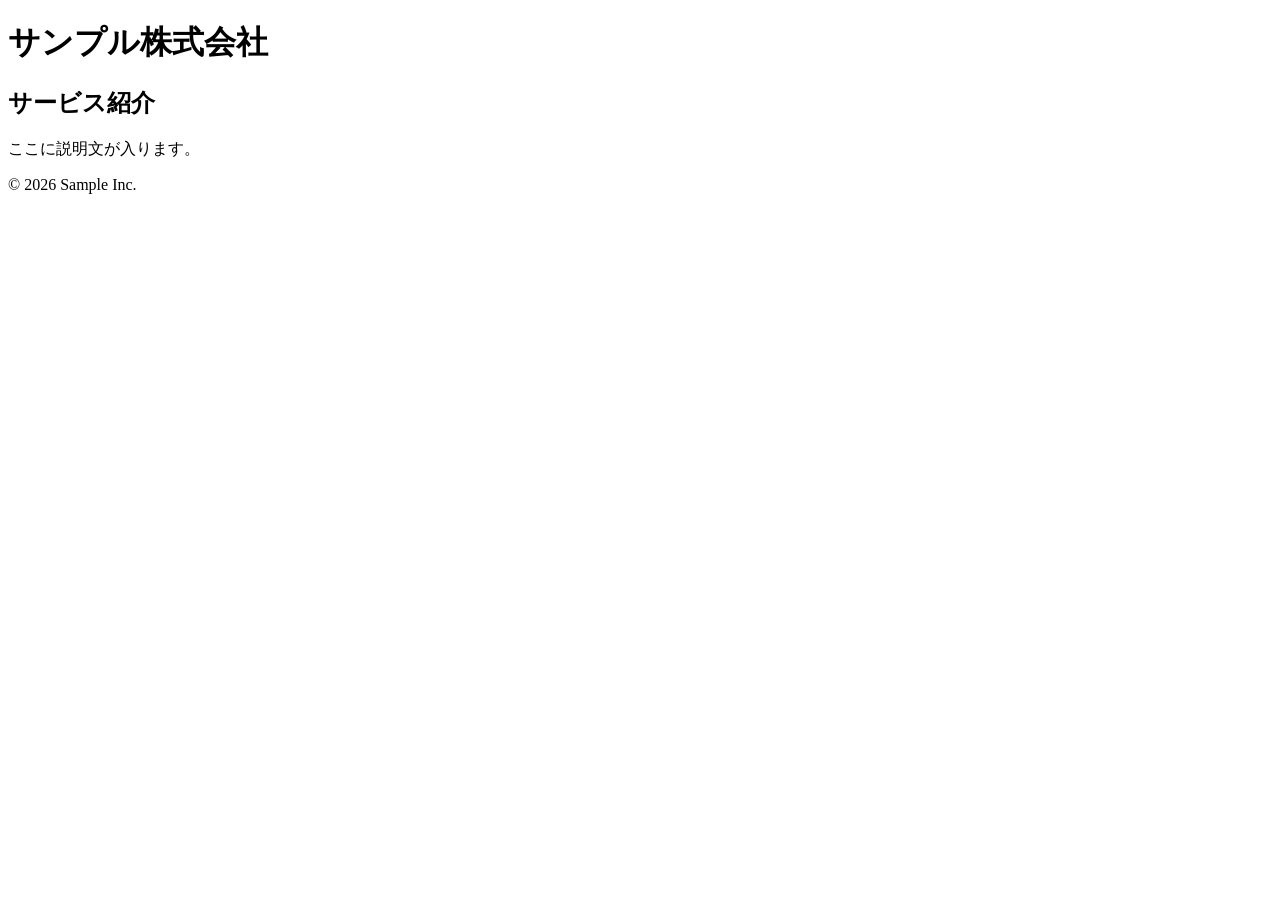
==== index.html @ b6345f2d "Create index.html" ====
<!DOCTYPE html>
<html lang="ja">
<head>
  <meta charset="UTF-8">
  <meta name="viewport" content="width=device-width, initial-scale=1.0">
  <title>サンプルサイト</title>
  <link rel="stylesheet" href="style.css">
</head>
<body>
  <header><h1>サンプル株式会社</h1></header>
  <main>
    <section>
      <h2>サービス紹介</h2>
      <p>ここに説明文が入ります。</p>
    </section>
  </main>
  <footer>&copy; 2026 Sample Inc.</footer>
</body>
</html>
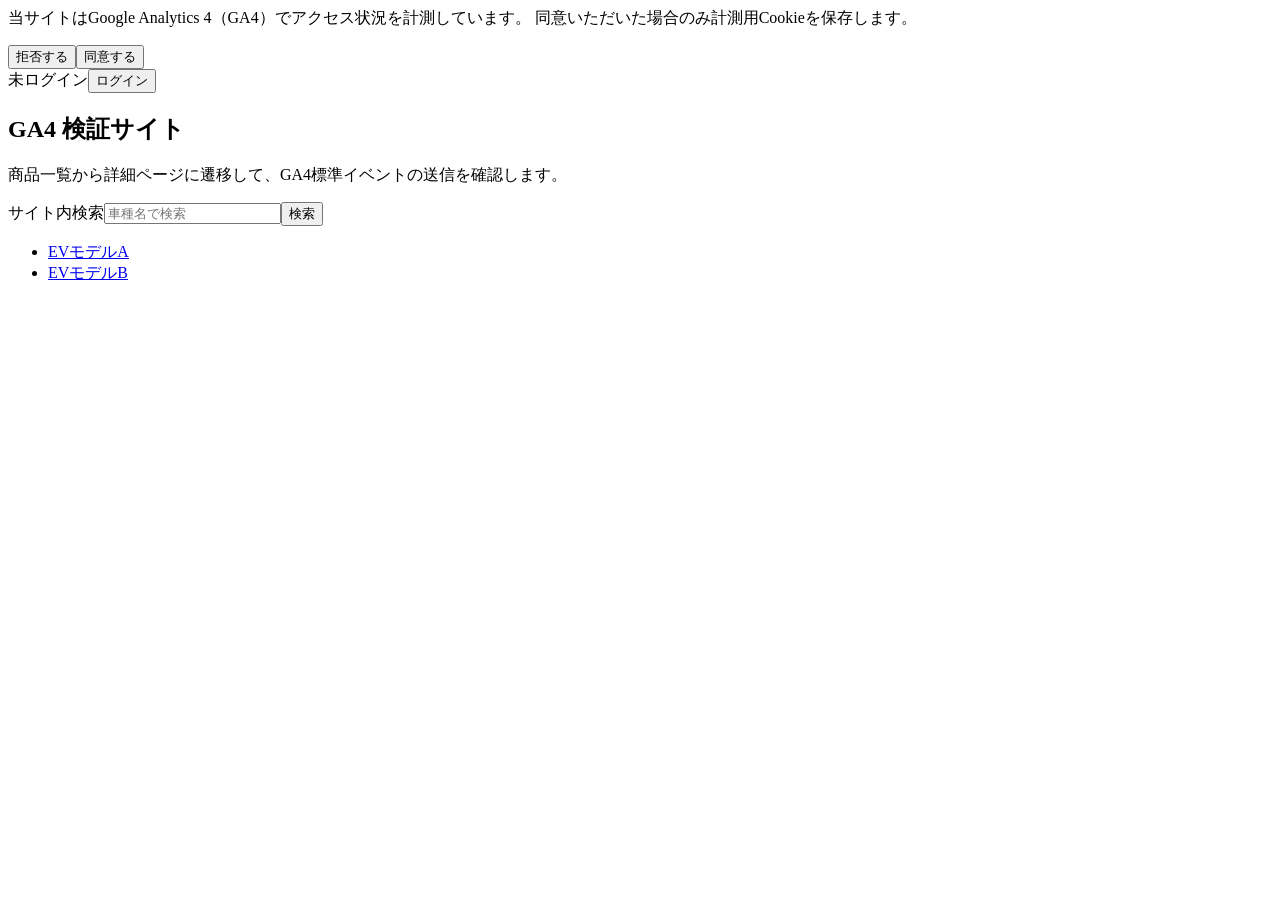
==== commit 145326e7: "Update index.html" ====
--- a/index.html
+++ b/index.html
@@ -1,19 +1,79 @@
-<!DOCTYPE html>
-<html lang="ja">
-<head>
-  <meta charset="UTF-8">
-  <meta name="viewport" content="width=device-width, initial-scale=1.0">
-  <title>サンプルサイト</title>
-  <link rel="stylesheet" href="style.css">
-</head>
-<body>
-  <header><h1>サンプル株式会社</h1></header>
-  <main>
-    <section>
-      <h2>サービス紹介</h2>
-      <p>ここに説明文が入ります。</p>
-    </section>
-  </main>
-  <footer>&copy; 2026 Sample Inc.</footer>
-</body>
-</html>
+<html lang="en"><head>
+    <meta charset="UTF-8">
+    <link rel="icon" type="image/svg+xml" href="/favicon.svg">
+    <meta name="viewport" content="width=device-width, initial-scale=1.0">
+    <title>ga4_web_demo</title>
+
+    <!--
+      GitHub Pages は静的ホスティングのためサーバー側でのパス書き換えができない。
+      404.html からのリダイレクトで一時的にクエリ文字列化されたパスを、
+      React Router がマウントされる前に本来のパスへ復元する（spa-github-pages方式）。
+    -->
+    <script type="text/javascript" async="" src="https://www.googletagmanager.com/gtag/js?id=G-20GS8Z38KY&amp;cx=c&amp;gtm=4e6bh1"></script><script async="" src="https://www.googletagmanager.com/gtm.js?id=GTM-MM4MF48T"></script><script type="text/javascript">
+      (function (l) {
+        if (l.search[1] === '/') {
+          var decoded = l.search
+            .slice(1)
+            .split('&')
+            .map(function (s) {
+              return s.replace(/~and~/g, '&')
+            })
+            .join('?')
+          window.history.replaceState(null, null, l.pathname.slice(0, -1) + decoded + l.hash)
+        }
+      })(window.location)
+    </script>
+
+    <!--
+      Google Consent Mode v2 — GTMコンテナより先に読み込み、既定値を「保存拒否」にする。
+      同意バナー（ConsentBanner.jsx）でユーザーが選択するまでCookie/分析ストレージへの
+      書き込みは行われない（gtag('consent', 'update', ...)で選択結果を反映）。
+    -->
+    <script type="text/javascript">
+      window.dataLayer = window.dataLayer || [];
+      function gtag() { dataLayer.push(arguments); }
+      gtag('consent', 'default', {
+        ad_storage: 'denied',
+        ad_user_data: 'denied',
+        ad_personalization: 'denied',
+        analytics_storage: 'denied',
+      });
+    </script>
+
+    <!--
+      user_idはGTMの構成パラメータ（Fields to Set）で読み込むため、GTMコンテナが
+      発火するより前にdataLayerへ積んでおく必要がある。SPAの疑似遷移中の状態変化は
+      拾えない（Enhanced MeasurementのSPA内自動page_viewはGTMのトリガーを経由せず
+      構成パラメータが反映されないため）ので、ログイン切り替え（LoginToggle.jsx）は
+      localStorageへ保存した上でページを実リロードし、ここで最新状態を読み直す。
+    -->
+    <script type="text/javascript">
+      window.dataLayer.push({
+        user_id: window.localStorage.getItem('ga4_demo_login') === 'true' ? 'usr_8f3a1c20' : null,
+      });
+    </script>
+
+    <!--
+      GA4はgtag.js直書きではなく、Google Tag Manager (GTM-MM4MF48T) 経由で配信する。
+      Googleタグ（測定ID: G-20GS8Z38KY、All Pagesトリガー、構成パラメータ
+      user_id={{uid}}）はGTMコンテナ側で設定する。
+    -->
+    <!-- Google Tag Manager -->
+    <script>(function(w,d,s,l,i){w[l]=w[l]||[];w[l].push({'gtm.start':
+    new Date().getTime(),event:'gtm.js'});var f=d.getElementsByTagName(s)[0],
+    j=d.createElement(s),dl=l!='dataLayer'?'&l='+l:'';j.async=true;j.src=
+    'https://www.googletagmanager.com/gtm.js?id='+i+dl;f.parentNode.insertBefore(j,f);
+    })(window,document,'script','dataLayer','GTM-MM4MF48T');</script>
+    <!-- End Google Tag Manager -->
+    <script type="module" crossorigin="" src="/assets/index-CKlBkVKw.js"></script>
+    <link rel="stylesheet" crossorigin="" href="/assets/index-CGN_rF0o.css">
+  </head>
+  <body>
+    <!-- Google Tag Manager (noscript) -->
+    <noscript><iframe src="https://www.googletagmanager.com/ns.html?id=GTM-MM4MF48T"
+    height="0" width="0" style="display:none;visibility:hidden"></iframe></noscript>
+    <!-- End Google Tag Manager (noscript) -->
+    <div id="root"><main class="app"><div class="consent-banner"><p>当サイトはGoogle Analytics 4（GA4）でアクセス状況を計測しています。 同意いただいた場合のみ計測用Cookieを保存します。</p><div class="consent-banner__actions"><button type="button">拒否する</button><button type="button">同意する</button></div></div><div class="login-toggle"><span>未ログイン</span><button type="button">ログイン</button></div><section><h1>GA4 検証サイト</h1><p>商品一覧から詳細ページに遷移して、GA4標準イベントの送信を確認します。</p><form><label for="keyword">サイト内検索</label><input id="keyword" placeholder="車種名で検索" type="text" name="keyword"><button type="submit">検索</button></form><ul><li><a href="/products/p1" data-discover="true">EVモデルA</a></li><li><a href="/products/p2" data-discover="true">EVモデルB</a></li></ul></section></main></div>
+  
+
+<script id="" text="" charset="" type="text/javascript" src="https://cdn.c360a.salesforce.com/beacon/c360a/adc6357a-aa24-4f6a-9325-a22c13ac6306/scripts/c360a.min.js"></script></body></html>
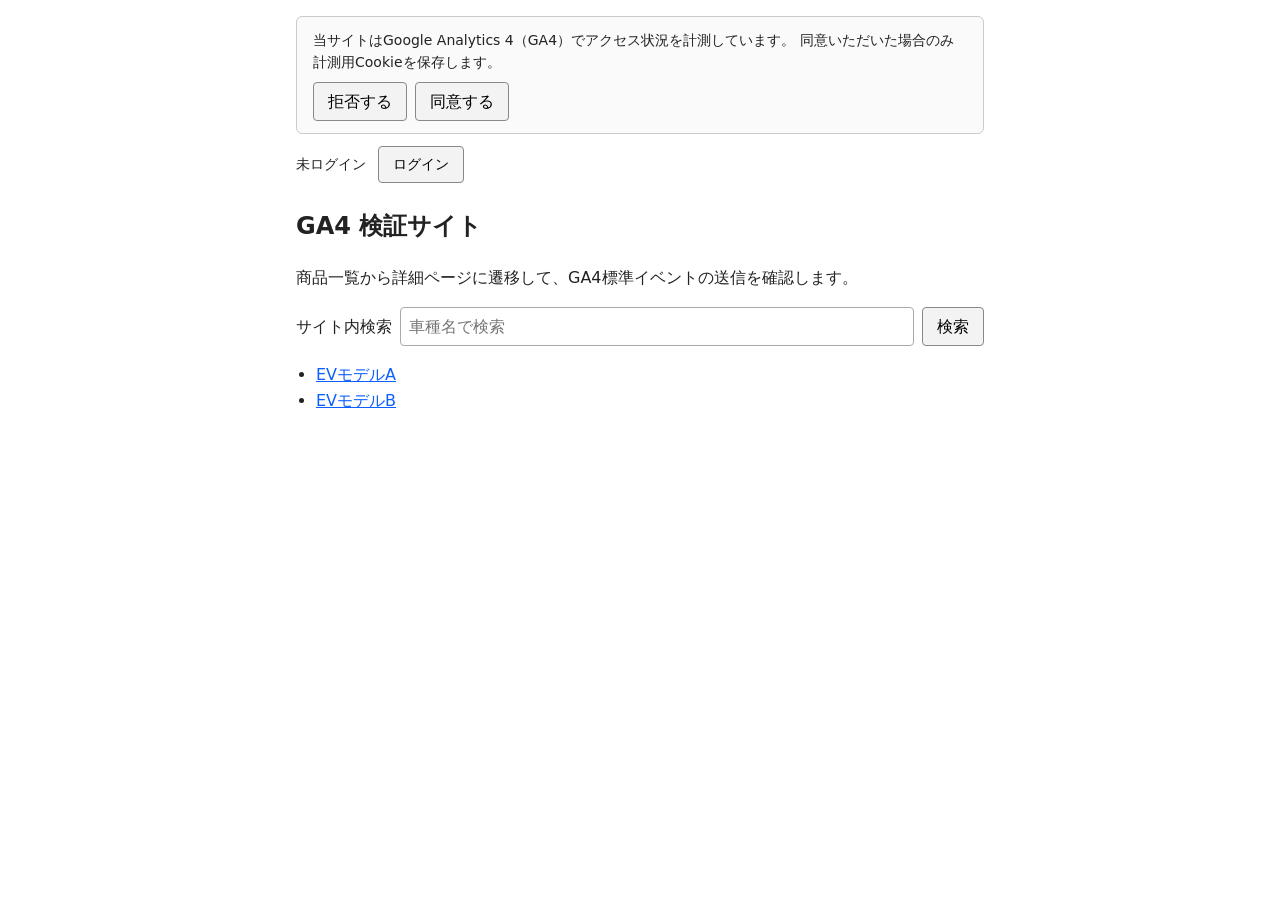
==== commit 9fe3f899: "Add files via upload" ====
--- a/index.html
+++ b/index.html
@@ -1,35 +1,17 @@
-<html lang="en"><head>
-    <meta charset="UTF-8">
-    <link rel="icon" type="image/svg+xml" href="/favicon.svg">
-    <meta name="viewport" content="width=device-width, initial-scale=1.0">
+<!doctype html>
+<html lang="ja">
+  <head>
+    <meta charset="UTF-8" />
+    <meta name="viewport" content="width=device-width, initial-scale=1.0" />
     <title>ga4_web_demo</title>
-
-    <!--
-      GitHub Pages は静的ホスティングのためサーバー側でのパス書き換えができない。
-      404.html からのリダイレクトで一時的にクエリ文字列化されたパスを、
-      React Router がマウントされる前に本来のパスへ復元する（spa-github-pages方式）。
-    -->
-    <script type="text/javascript" async="" src="https://www.googletagmanager.com/gtag/js?id=G-20GS8Z38KY&amp;cx=c&amp;gtm=4e6bh1"></script><script async="" src="https://www.googletagmanager.com/gtm.js?id=GTM-MM4MF48T"></script><script type="text/javascript">
-      (function (l) {
-        if (l.search[1] === '/') {
-          var decoded = l.search
-            .slice(1)
-            .split('&')
-            .map(function (s) {
-              return s.replace(/~and~/g, '&')
-            })
-            .join('?')
-          window.history.replaceState(null, null, l.pathname.slice(0, -1) + decoded + l.hash)
-        }
-      })(window.location)
-    </script>
+    <link rel="stylesheet" href="style.css" />
 
     <!--
       Google Consent Mode v2 — GTMコンテナより先に読み込み、既定値を「保存拒否」にする。
-      同意バナー（ConsentBanner.jsx）でユーザーが選択するまでCookie/分析ストレージへの
+      同意バナー（common.js）でユーザーが選択するまでCookie/分析ストレージへの
       書き込みは行われない（gtag('consent', 'update', ...)で選択結果を反映）。
     -->
-    <script type="text/javascript">
+    <script>
       window.dataLayer = window.dataLayer || [];
       function gtag() { dataLayer.push(arguments); }
       gtag('consent', 'default', {
@@ -41,39 +23,52 @@
     </script>
 
     <!--
-      user_idはGTMの構成パラメータ（Fields to Set）で読み込むため、GTMコンテナが
-      発火するより前にdataLayerへ積んでおく必要がある。SPAの疑似遷移中の状態変化は
-      拾えない（Enhanced MeasurementのSPA内自動page_viewはGTMのトリガーを経由せず
-      構成パラメータが反映されないため）ので、ログイン切り替え（LoginToggle.jsx）は
-      localStorageへ保存した上でページを実リロードし、ここで最新状態を読み直す。
+      user_idはGTMの構成パラメータで読み込むため、GTMコンテナが発火するより前に
+      dataLayerへ積んでおく。ログイン切替（common.js）はlocalStorageへ保存した上で
+      ページを実リロードし、ここで最新状態を読み直す。
     -->
-    <script type="text/javascript">
+    <script>
       window.dataLayer.push({
         user_id: window.localStorage.getItem('ga4_demo_login') === 'true' ? 'usr_8f3a1c20' : null,
       });
     </script>
 
     <!--
-      GA4はgtag.js直書きではなく、Google Tag Manager (GTM-MM4MF48T) 経由で配信する。
-      Googleタグ（測定ID: G-20GS8Z38KY、All Pagesトリガー、構成パラメータ
-      user_id={{uid}}）はGTMコンテナ側で設定する。
+      GA4とData 360のタグは、いずれもGTM経由で配信する。
+      タグはGTMコンテナ側で設定するため、ここには直書きしない。
     -->
     <!-- Google Tag Manager -->
     <script>(function(w,d,s,l,i){w[l]=w[l]||[];w[l].push({'gtm.start':
     new Date().getTime(),event:'gtm.js'});var f=d.getElementsByTagName(s)[0],
     j=d.createElement(s),dl=l!='dataLayer'?'&l='+l:'';j.async=true;j.src=
     'https://www.googletagmanager.com/gtm.js?id='+i+dl;f.parentNode.insertBefore(j,f);
-    })(window,document,'script','dataLayer','GTM-MM4MF48T');</script>
+    })(window,document,'script','dataLayer','GTM-TPVG273L');</script>
     <!-- End Google Tag Manager -->
-    <script type="module" crossorigin="" src="/assets/index-CKlBkVKw.js"></script>
-    <link rel="stylesheet" crossorigin="" href="/assets/index-CGN_rF0o.css">
   </head>
   <body>
     <!-- Google Tag Manager (noscript) -->
-    <noscript><iframe src="https://www.googletagmanager.com/ns.html?id=GTM-MM4MF48T"
+    <noscript><iframe src="https://www.googletagmanager.com/ns.html?id=GTM-TPVG273L"
     height="0" width="0" style="display:none;visibility:hidden"></iframe></noscript>
     <!-- End Google Tag Manager (noscript) -->
-    <div id="root"><main class="app"><div class="consent-banner"><p>当サイトはGoogle Analytics 4（GA4）でアクセス状況を計測しています。 同意いただいた場合のみ計測用Cookieを保存します。</p><div class="consent-banner__actions"><button type="button">拒否する</button><button type="button">同意する</button></div></div><div class="login-toggle"><span>未ログイン</span><button type="button">ログイン</button></div><section><h1>GA4 検証サイト</h1><p>商品一覧から詳細ページに遷移して、GA4標準イベントの送信を確認します。</p><form><label for="keyword">サイト内検索</label><input id="keyword" placeholder="車種名で検索" type="text" name="keyword"><button type="submit">検索</button></form><ul><li><a href="/products/p1" data-discover="true">EVモデルA</a></li><li><a href="/products/p2" data-discover="true">EVモデルB</a></li></ul></section></main></div>
-  
 
-<script id="" text="" charset="" type="text/javascript" src="https://cdn.c360a.salesforce.com/beacon/c360a/adc6357a-aa24-4f6a-9325-a22c13ac6306/scripts/c360a.min.js"></script></body></html>
+    <main class="app">
+      <div id="site-header"></div>
+
+      <section>
+        <h1>GA4 検証サイト</h1>
+        <p>商品一覧から詳細ページに遷移して、GA4標準イベントの送信を確認します。</p>
+
+        <form id="search-form">
+          <label for="keyword">サイト内検索</label>
+          <input id="keyword" name="keyword" type="text" placeholder="車種名で検索" />
+          <button type="submit">検索</button>
+        </form>
+
+        <ul id="product-list"></ul>
+      </section>
+    </main>
+
+    <script src="common.js"></script>
+    <script src="home.js"></script>
+  </body>
+</html>
--- a/style.css
+++ b/style.css
@@ -0,0 +1,44 @@
+* { box-sizing: border-box; }
+
+body {
+  margin: 0;
+  font-family: system-ui, -apple-system, 'Hiragino Sans', 'Noto Sans JP', sans-serif;
+  line-height: 1.6;
+  color: #222;
+  background: #fff;
+}
+
+.app { max-width: 720px; margin: 0 auto; padding: 16px; }
+
+button {
+  font: inherit;
+  padding: 6px 14px;
+  border: 1px solid #888;
+  border-radius: 4px;
+  background: #f3f3f3;
+  cursor: pointer;
+}
+button:hover { background: #e6e6e6; }
+
+.consent-banner {
+  padding: 12px 16px;
+  margin-bottom: 12px;
+  border: 1px solid #ccc;
+  border-radius: 6px;
+  background: #fafafa;
+}
+.consent-banner p { margin: 0 0 8px; font-size: 14px; }
+.consent-banner__actions { display: flex; gap: 8px; }
+
+.login-toggle {
+  display: flex;
+  align-items: center;
+  gap: 12px;
+  margin-bottom: 24px;
+  font-size: 14px;
+}
+
+form { display: flex; align-items: center; gap: 8px; margin: 16px 0; }
+input[type='text'] { flex: 1; padding: 6px 8px; font: inherit; border: 1px solid #aaa; border-radius: 4px; }
+ul { padding-left: 20px; }
+a { color: #0b5fff; }
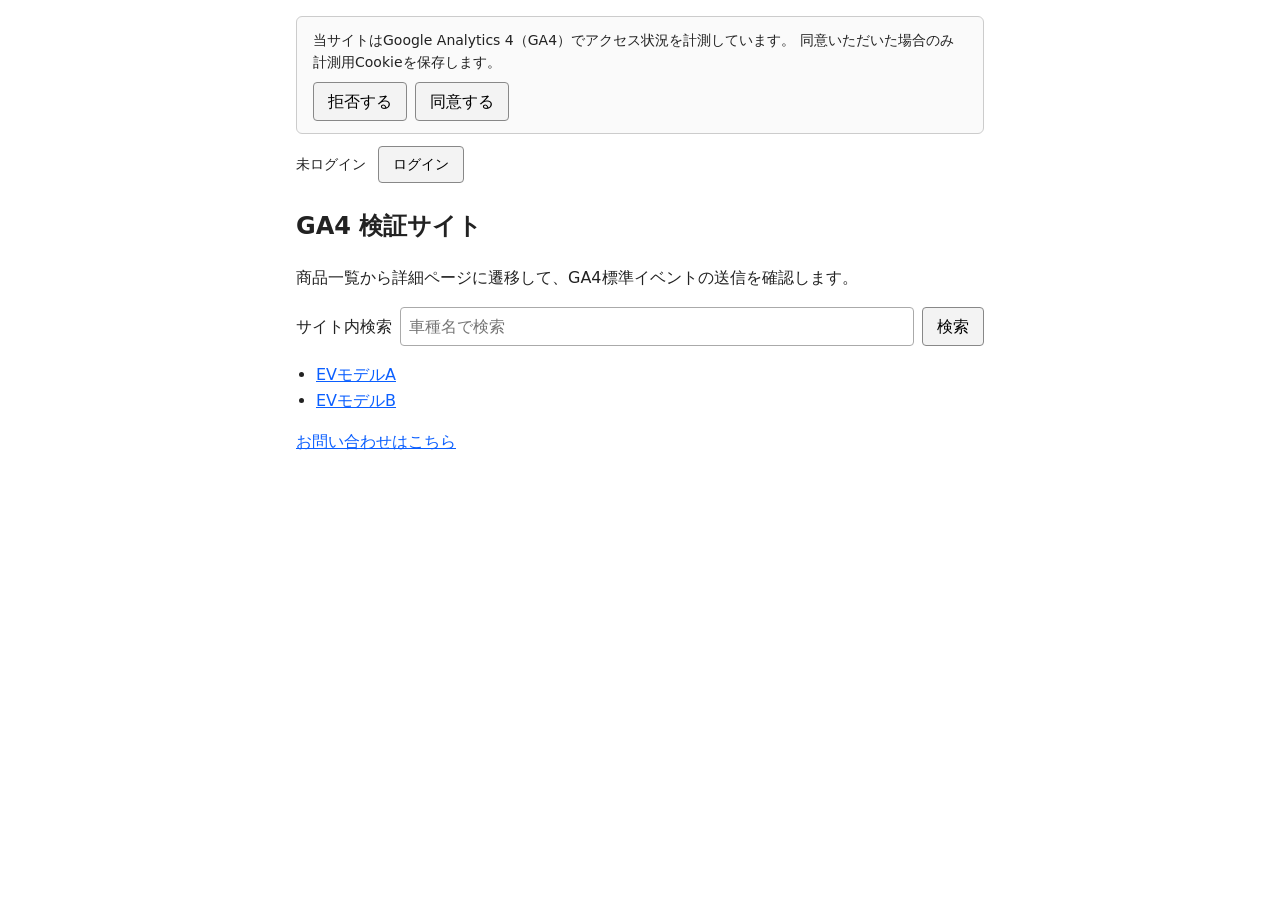
==== commit c1047d81: "Add files via upload" ====
--- a/index.html
+++ b/index.html
@@ -65,6 +65,8 @@
         </form>
 
         <ul id="product-list"></ul>
+
+        <p><a href="contact.html">お問い合わせはこちら</a></p>
       </section>
     </main>
 
--- a/style.css
+++ b/style.css
@@ -39,6 +39,12 @@
 }
 
 form { display: flex; align-items: center; gap: 8px; margin: 16px 0; }
-input[type='text'] { flex: 1; padding: 6px 8px; font: inherit; border: 1px solid #aaa; border-radius: 4px; }
+input[type='text'],
+input[type='tel'],
+input[type='email'] { flex: 1; padding: 6px 8px; font: inherit; border: 1px solid #aaa; border-radius: 4px; }
+
+.contact-form { flex-direction: column; align-items: stretch; max-width: 420px; }
+.contact-form label { font-size: 14px; margin-top: 4px; }
+.contact-form button { align-self: flex-start; margin-top: 8px; }
 ul { padding-left: 20px; }
 a { color: #0b5fff; }
